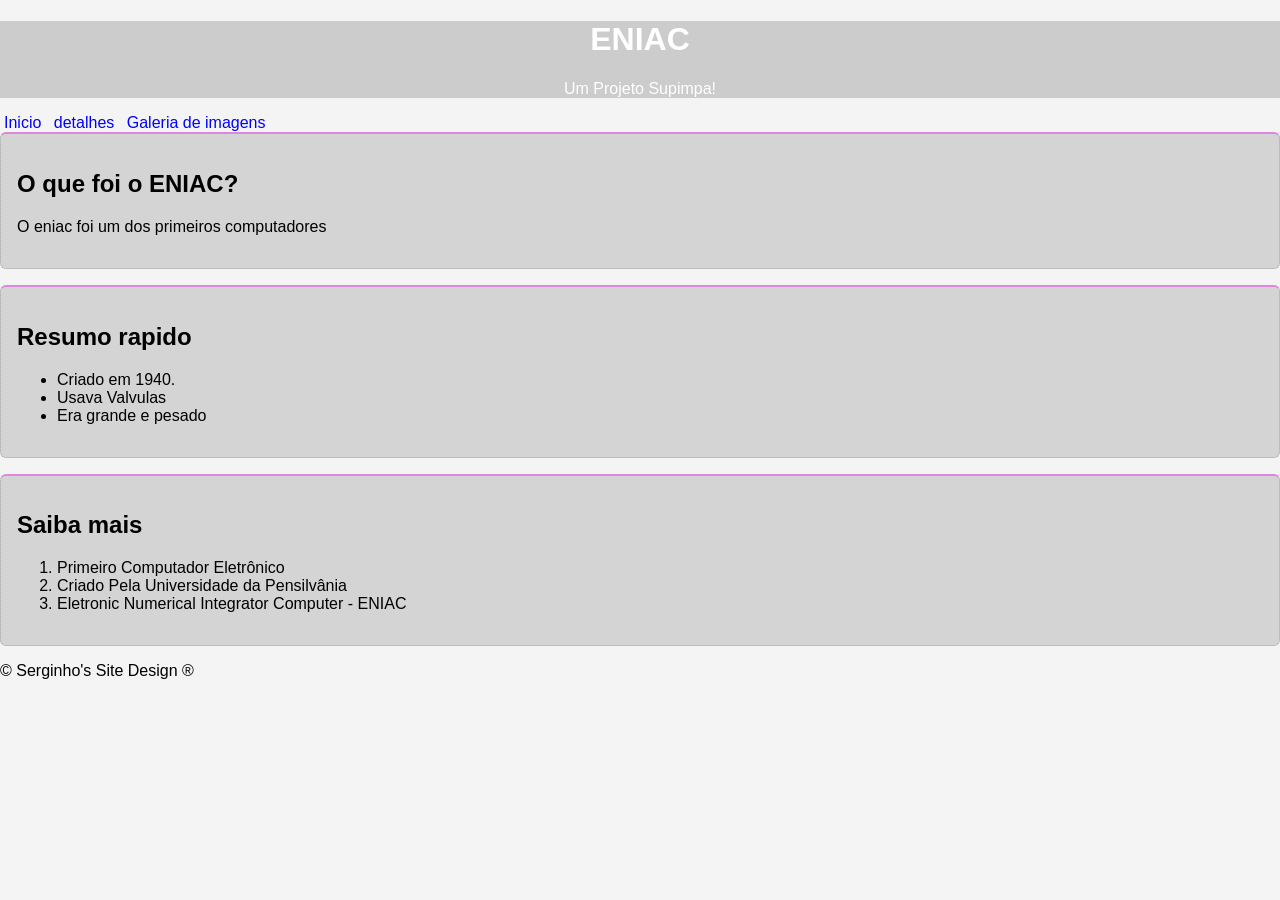
==== index.html @ 4656025d "estou enviando a versão do dia 19/03/2026" ====
<!DOCTYPE html>
<html lang="pt-BR">
<head>
    <meta charset="UTF-8">
    <meta name="viewport" content="width=device-width, initial-scale=1.0">
    <title>Eniac - Pagina inicial</title>
    <link rel="stylesheet" href="style.css">
</head>
<body>
    <header>
        <h1>ENIAC</h1>
        <p>Um Projeto Supimpa!</p>
    </header>
    <nav>
        <a href="index.html">Inicio</a>
        <a href="detalhes.html">detalhes</a>
        <a href="galeria.html">Galeria de imagens</a>
    </nav>
    <main>
        <section class="bloco">
            <h2>O que foi o ENIAC?</h2>
            <p>O eniac foi um dos primeiros computadores</p>
        </section>
        <section class="bloco">
             <h2>Resumo rapido</h2>
             <ul><!--Lista sem ordenamento-->
                <li>Criado em 1940.</li><!--list item-->
                <li>Usava Valvulas</li>
                <li>Era grande e pesado</li>
             </ul>
        </section>     
        <section class="bloco">
            <h2>Saiba mais</h2>
            <ol><!--Lista ordenada-->
                <li>Primeiro Computador Eletrônico</li>
                <li>Criado Pela Universidade da Pensilvânia</li>
                <li>Eletronic Numerical Integrator Computer - ENIAC</li>
            </ol>
        </section>    
    </main>
    <footer><p>&copy; Serginho's Site Design &reg;</p></footer>    
</body>
</html>
---- style.css ----
*{
    /*bloco de reset*/
    box-sizing: border-box;
}
body{
    margin: 0px;
    font-family: Arial, Helvetica, san-serif;
    background-color: #f4f4f4;/* cor em hexadecimal*/
}
header{
    background-color: #ccc; /*cinza cocô kkkk*/
    color: #ffff; /*branco em hexadecimal*/
    text-align: center; /*centraliza o texto*/
}
nav a{ /*nav navigation a a, de link, vou trabalhar só no link*/
    color: blue;
    text-decoration: none; /*tirei toda a decoração do texto*/
    padding: 4px;
}
.bloco{ /*declaração de class, a class procede de "." */
    background-color: #cccc;
    color: black;
    border: 1px dotted #a3a3a3;
    border-radius: 6px;
    padding: 16px;
    margin-bottom: 16px;
    border-top: 2px solid #d8d; /*broda superior sólida*/

}
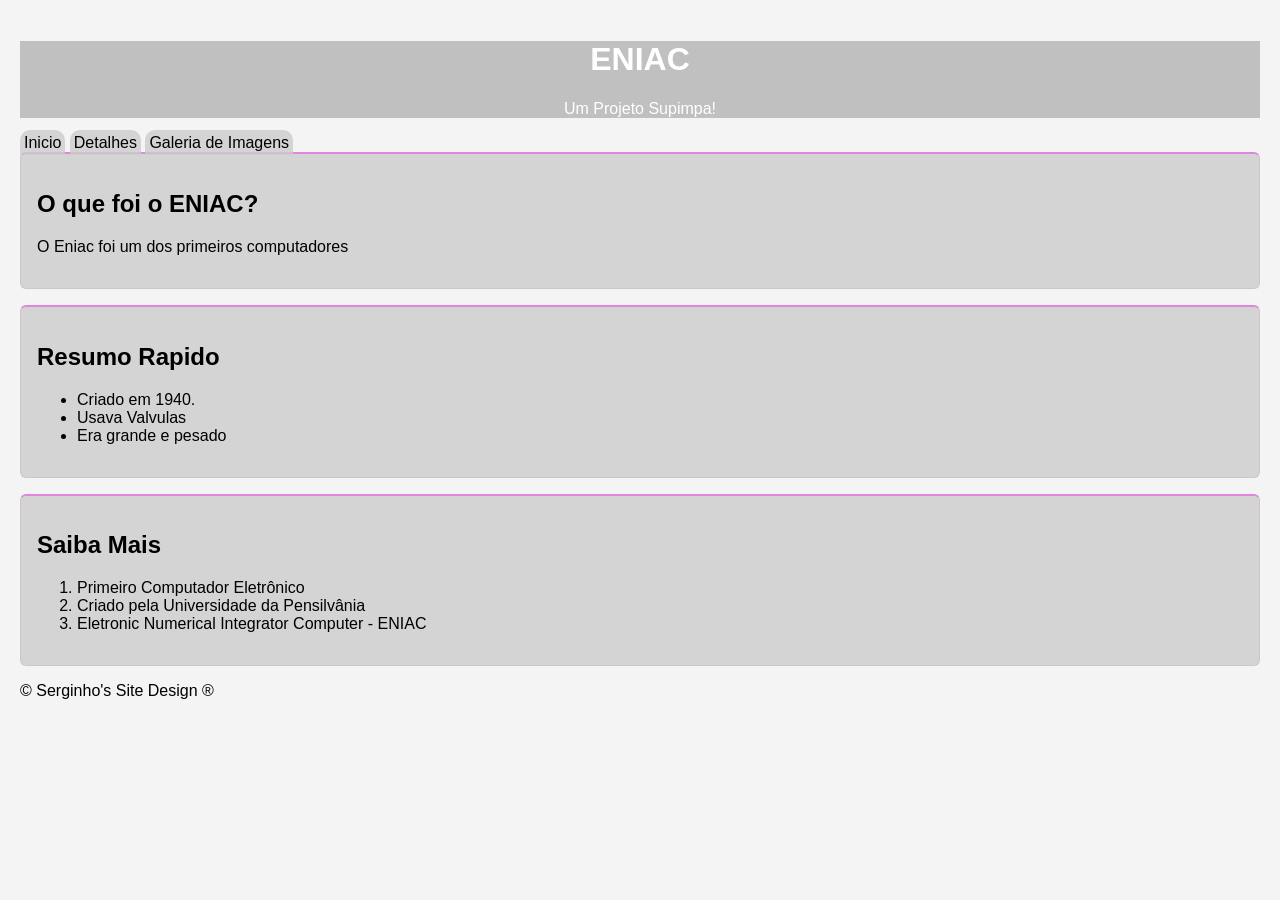
==== commit 4af62786: "Add files via upload" ====
--- a/index.html
+++ b/index.html
@@ -1,11 +1,13 @@
 <!DOCTYPE html>
 <html lang="pt-BR">
+
 <head>
     <meta charset="UTF-8">
     <meta name="viewport" content="width=device-width, initial-scale=1.0">
-    <title>Eniac - Pagina inicial</title>
+    <title>Eniac - Pagina Inicial</title>
     <link rel="stylesheet" href="style.css">
 </head>
+
 <body>
     <header>
         <h1>ENIAC</h1>
@@ -13,31 +15,34 @@
     </header>
     <nav>
         <a href="index.html">Inicio</a>
-        <a href="detalhes.html">detalhes</a>
-        <a href="galeria.html">Galeria de imagens</a>
+        <a href="detalhes.html">Detalhes</a>
+        <a href="galeria.html">Galeria de Imagens</a>
     </nav>
     <main>
         <section class="bloco">
             <h2>O que foi o ENIAC?</h2>
-            <p>O eniac foi um dos primeiros computadores</p>
+            <p>O Eniac foi um dos primeiros computadores</p>
         </section>
         <section class="bloco">
-             <h2>Resumo rapido</h2>
-             <ul><!--Lista sem ordenamento-->
-                <li>Criado em 1940.</li><!--list item-->
+            <h2>Resumo Rapido</h2>
+            <ul><!--Unordered List - Lista sem ordenamento-->
+                <li>Criado em 1940.</li><!--List Item - Item de lista-->
                 <li>Usava Valvulas</li>
                 <li>Era grande e pesado</li>
-             </ul>
-        </section>     
+            </ul>
+        </section>
         <section class="bloco">
-            <h2>Saiba mais</h2>
-            <ol><!--Lista ordenada-->
+            <h2>Saiba Mais</h2>
+            <ol><!--Ordered List - Lista Ordenada -->
                 <li>Primeiro Computador Eletrônico</li>
-                <li>Criado Pela Universidade da Pensilvânia</li>
+                <li>Criado pela Universidade da Pensilvânia</li>
                 <li>Eletronic Numerical Integrator Computer - ENIAC</li>
             </ol>
-        </section>    
+        </section>
     </main>
-    <footer><p>&copy; Serginho's Site Design &reg;</p></footer>    
+    <footer>
+        <p>&copy; Serginho's Site Design &reg;</p>
+    </footer>
 </body>
+
 </html>
--- a/style.css
+++ b/style.css
@@ -1,29 +1,94 @@
-*{
+** {
     /*bloco de reset*/
     box-sizing: border-box;
 }
-body{
+
+body {
     margin: 0px;
-    font-family: Arial, Helvetica, san-serif;
-    background-color: #f4f4f4;/* cor em hexadecimal*/
+    font-family: Arial, Helvetica, sans-serif;
+    background-color: #f4f4f4;
+    padding: 20px;
 }
-header{
-    background-color: #ccc; /*cinza cocô kkkk*/
-    color: #ffff; /*branco em hexadecimal*/
-    text-align: center; /*centraliza o texto*/
+
+header {
+    background-color: #c0c0c0;
+    /*cinza cocô kkkk */
+    color: #ffff;
+    /*branco em hexadecimal*/
+    text-align: center;
+    /*centraliza o texto*/
 }
-nav a{ /*nav navigation a a, de link, vou trabalhar só no link*/
-    color: blue;
-    text-decoration: none; /*tirei toda a decoração do texto*/
+
+nav a {
+    /*nav navigation a a, de link, vou trabalhar só no link*/
+    color: black;
+    text-decoration: none;
+    /*tirei toda a decoração do texto*/
     padding: 4px;
+    border-top-left-radius: 10px;
+    border-top-right-radius: 10px;
+    background-color: #cccc;
+    border-bottom-color: #d8d;
 }
-.bloco{ /*declaração de class, a class procede de "." */
+
+nav a:hover {
+    color: red;
+}
+
+.bloco {
+    /*declaração de class, a class procede de "." */
     background-color: #cccc;
     color: black;
-    border: 1px dotted #a3a3a3;
+    border: 1px dotted #a3a3;
+    /*borda geral tracejada*/
     border-radius: 6px;
     padding: 16px;
     margin-bottom: 16px;
-    border-top: 2px solid #d8d; /*broda superior sólida*/
+    border-top: 2px solid #d8d;
+    /*borda superior solida*/
+}
 
+#galeria {
+    /* # significa id, onde coloca-se por ex.: id="galeria"
+    só pode ter 1 com mesmo nome por página*/
+    display: flex;
+    flex-wrap: wrap;
+    gap: 24px;
+    /*espaço entre elementos dentro do id*/
+    justify-content: flex-start;
+    /*reforçando que ele vai estar "flexivel"*/
+    padding: 20px;
+
+}
+
+.foto {
+    background: #ffffff;
+    padding: 12px 12px 20px 12px;
+    /*lat dir, esq, baixo e topo*/
+    border: 1px solid #dddddd;
+    box-shadow: 0 4px 10px #000000;
+    width: 220px;
+    /*largura*/
+    text-align: center;
+    /*alinhamento ao centro*/
+    border-radius: 4px;
+}
+
+.foto img {
+    width: 100%;
+    height: 220px;
+    object-fit: cover;
+    /*efeito de sobrepor*/
+    display: block;
+}
+
+.foto:hover {
+    transform: scale(1.50) rotate(2dex)
+}
+
+.legenda {
+    margin-top: 10px;
+    font-family: 'Courier New', Courier, monospace;
+    font-size: 18px;
+    font-style: italic;
 }
